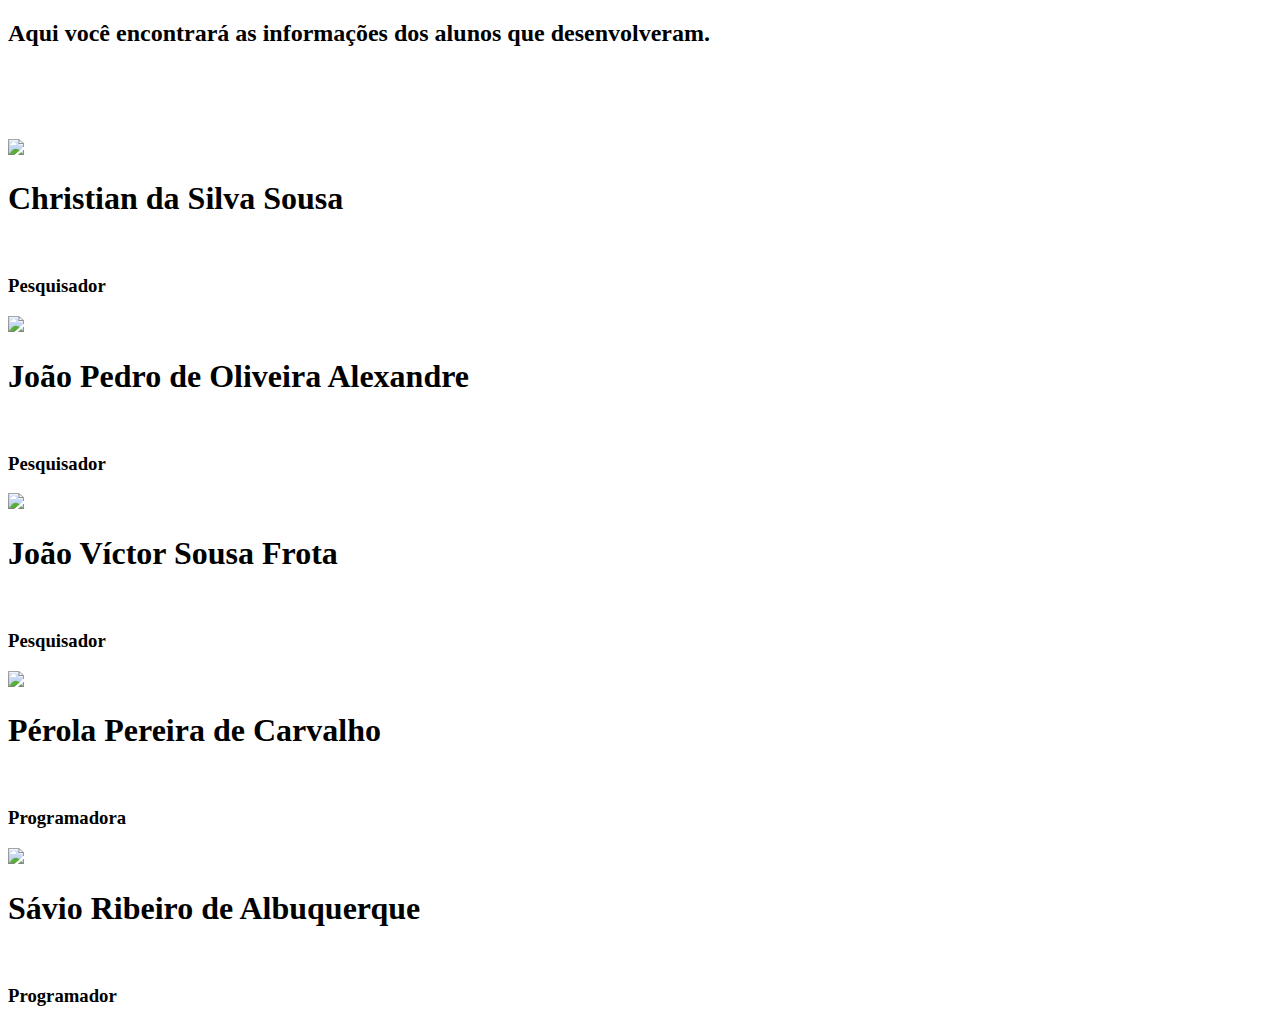
==== Sobre nós/sobre.html @ 34ea37fe "Última atualização sobre.html" ====
<!DOCTYPE html>
<html lang="pt-br">
<head>
    <meta charset="UTF-8">
    <meta name="viewport" content="width=device-width, initial-scale=1.0">
    <title>Desenvolvedores</title>
    <link href="código.css" rel="stylesheet">
</head>
<body>
    <div class="box">
        <h2>Aqui você encontrará as informações dos alunos que desenvolveram.</h2>
    </div><br><br><br><br>
    <div class="box_2">
        <img class="imagens" src="Imagens/Christian.jpeg">
        <h1>Christian da Silva Sousa</h1>
        <br>
        <h3>Pesquisador</h3>
    </div>
    <div class="box_2">
        <img class="imagens" src="Imagens/João Pedro.jpeg">
        <h1>João Pedro de Oliveira Alexandre</h1>
        <br>
        <h3>Pesquisador</h3>
    </div>
    <div class="box_2">
        <img class="imagens" src="Imagens/João Victor.jpeg">
        <h1>João Víctor Sousa Frota</h1>
        <br>
        <h3>Pesquisador</h3>
    </div>
    <div class="box_2">
        <img class="imagens" src="Imagens/Pérola.jpg">
        <h1>Pérola Pereira de Carvalho</h1>
        <br>
        <h3>Programadora</h3>
    </div>
    <div class="box_2">
        <img class="imagens" src="Imagens/Sávio.jpeg">
        <h1>Sávio Ribeiro de Albuquerque</h1>
        <br>
        <h3>Programador</h3>
    </div>
</body>
</html>
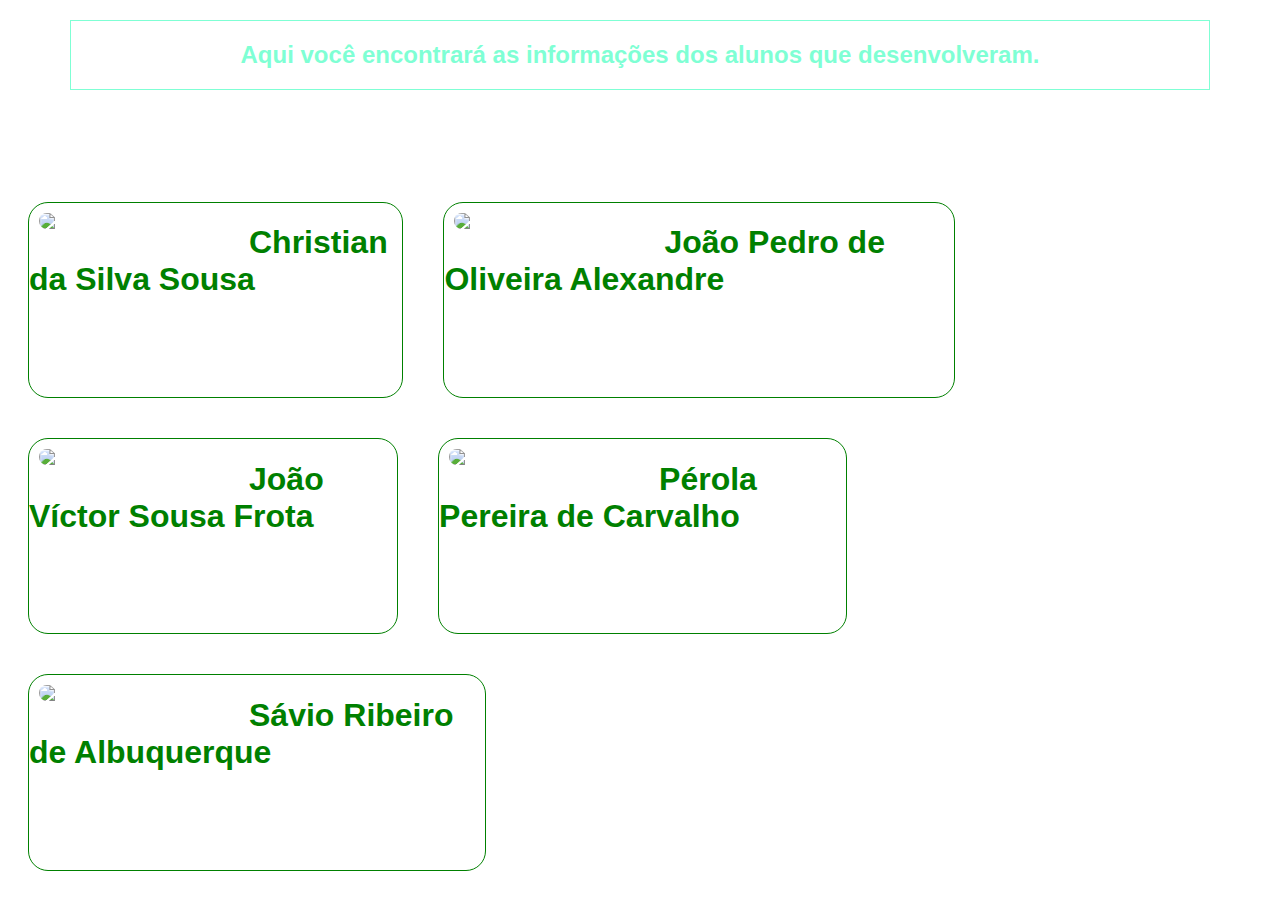
==== commit cfb738a5: "Update sobre.html" ====
--- a/Sobre nós/sobre.html
+++ b/Sobre nós/sobre.html
@@ -5,6 +5,7 @@
     <meta name="viewport" content="width=device-width, initial-scale=1.0">
     <title>Desenvolvedores</title>
     <link href="código.css" rel="stylesheet">
+    <link rel="icon" href="imagem/IMG.jpg"
 </head>
 <body>
     <div class="box">
--- a/Sobre nós/código.css
+++ b/Sobre nós/código.css
@@ -0,0 +1,45 @@
+body{
+    font-family: Arial, Helvetica, sans-serif;
+}
+h2{
+    text-align: center;
+}
+h3{
+    color: white;
+    text-align: center;
+}
+.box{
+    border: 1px solid aquamarine;
+    color: aquamarine;
+    height: auto;
+    width: auto;
+    min-width: 200px;
+    max-width: 1000px;
+    min-height: 50px;
+    max-height: 300px;
+    overflow: auto;
+    max-width: 90%; 
+    text-align: center;
+    margin: 20px auto; 
+}
+.box_2{
+    border: 1px solid green;
+    height: auto;
+    width: auto;
+    min-width: 200px;
+    max-width: 1000px;
+    min-height: 50px;
+    max-height: 300px;
+    overflow: auto;
+    word-wrap: break-word;
+    float: left;
+    margin: 20px;
+    color: green;
+    border-radius: 20px;
+}
+.imagens{
+    float: left;
+    width: 200px;
+    padding: 10px;
+    border-radius: 20px;
+}
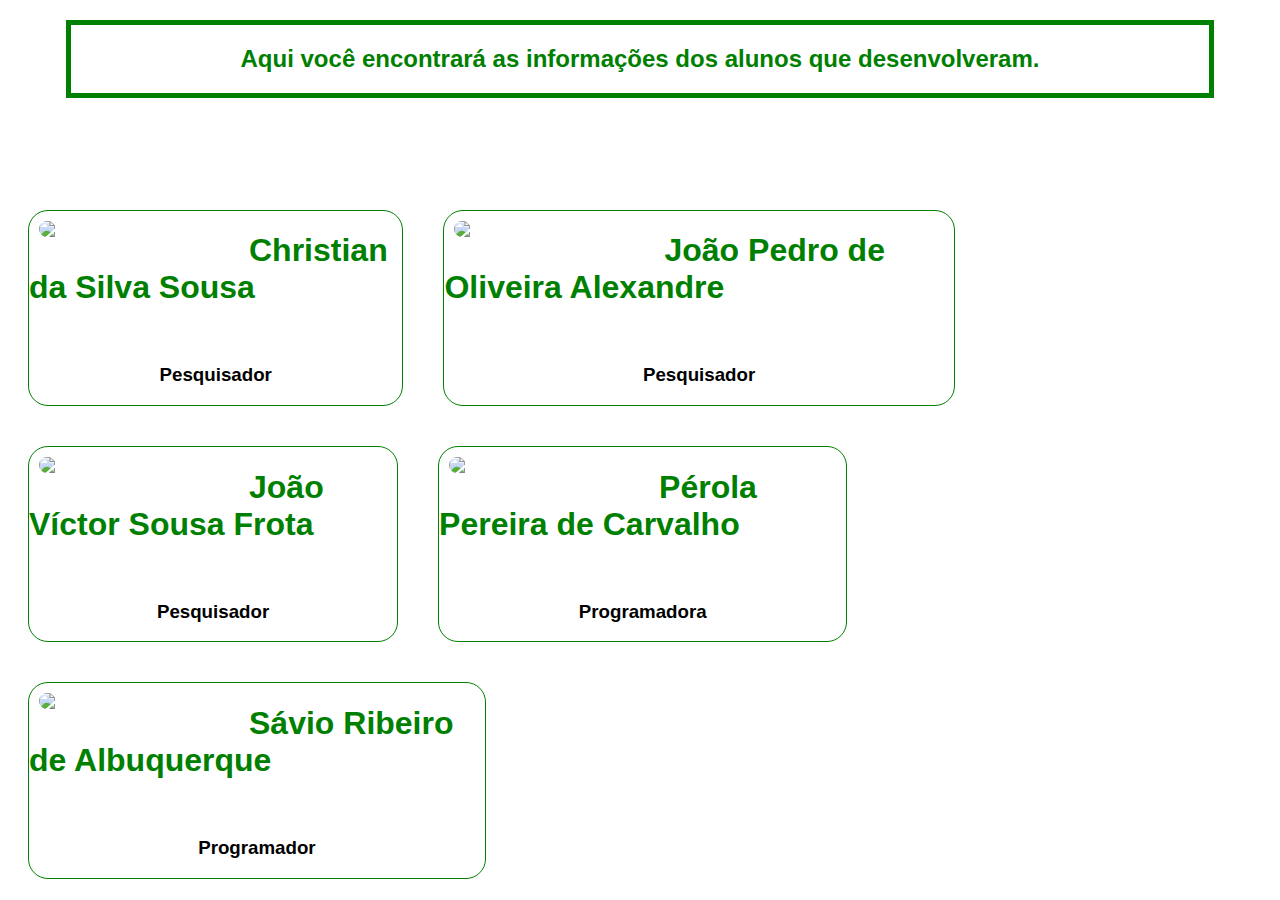
==== commit d01b9190: "Merge pull request #2 from jv0savio0christian/patch-2" ====
--- a/Sobre nós/sobre.html
+++ b/Sobre nós/sobre.html
@@ -5,7 +5,7 @@
     <meta name="viewport" content="width=device-width, initial-scale=1.0">
     <title>Desenvolvedores</title>
     <link href="código.css" rel="stylesheet">
-    <link rel="icon" href="imagem/IMG.jpg"
+    <link rel="icon" href="Imagens/IMG.jpg"
 </head>
 <body>
     <div class="box">
--- a/Sobre nós/código.css
+++ b/Sobre nós/código.css
@@ -5,12 +5,12 @@
     text-align: center;
 }
 h3{
-    color: white;
+    color: black;
     text-align: center;
 }
 .box{
-    border: 1px solid aquamarine;
-    color: aquamarine;
+    border: 5px solid green;
+    color: green;
     height: auto;
     width: auto;
     min-width: 200px;
